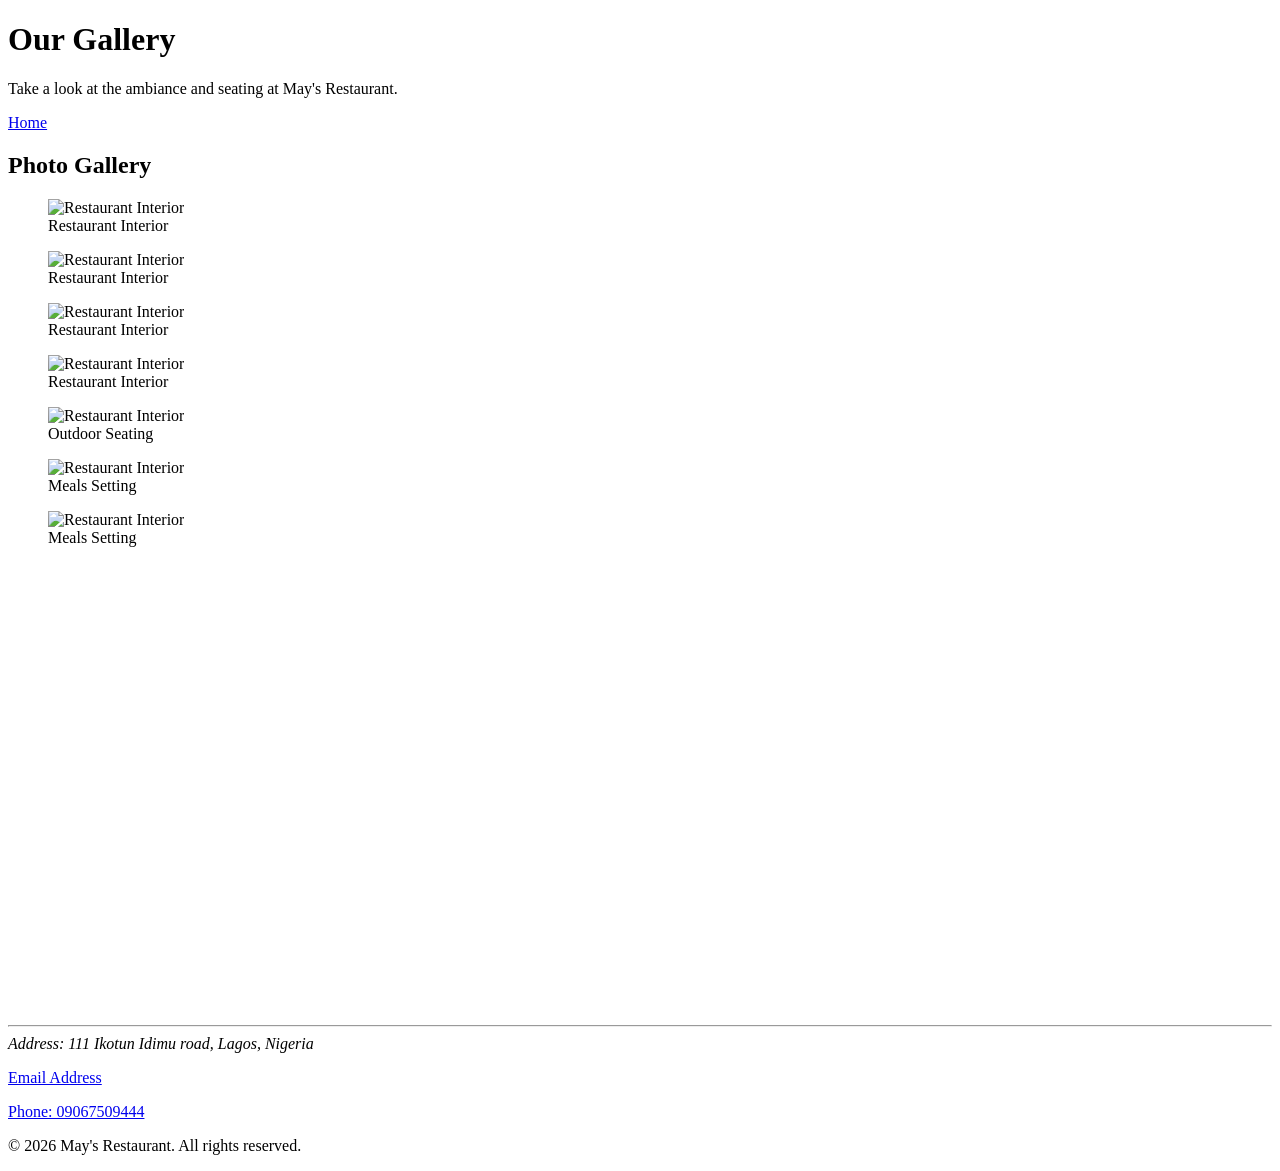
==== gallery.html @ 360b0111 "first commit" ====
<!DOCTYPE html>
<html lang="en">
    <head>
        <meta charset="UTF-8">
        <meta name="viewport" content="width=device-width, initial-scale=1.0">
        <title>Gallery - May's Restaurant</title>
    </head>
    <body>
        <header>
            <h1>Our Gallery</h1>
            <p>Take a look at the ambiance and seating at May's Restaurant.</p>
        </header>

        <nav>
            <a href="index.html">Home</a>  
        </nav>

        <main>
            <section id="gallery">
                <h2>Photo Gallery</h2>
                <figure>
                    <img src="fine dining 2.jpg" alt="Restaurant Interior" width="600" height="400">
                    <figcaption>Restaurant Interior</figcaption>
                </figure>
                <figure>
                    <img src="fine dining 3.jpg " alt="Restaurant Interior" width="600" height="400">
                    <figcaption>Restaurant Interior</figcaption>
                </figure>
                <figure>
                    <img src="fine dining 4.jpg " alt="Restaurant Interior" width="600" height="400">
                    <figcaption>Restaurant Interior</figcaption>
                </figure>

                <figure>
                    <img src="fine dining 5.jpg " alt="Restaurant Interior" width="600" height="400">
                    <figcaption>Restaurant Interior</figcaption>
                </figure>

                <figure>
                    <img src="fine dining 6.jpg " alt="Restaurant Interior" width="600" height="400">
                    <figcaption>Outdoor Seating</figcaption>
                </figure>

                <figure>
                    <img src="fine dining 7.jpg " alt="Restaurant Interior" width="600" height="400">
                    <figcaption>Meals Setting</figcaption>
                </figure>

                <figure>
                    <img src="fine dining 8.jpg " alt="Restaurant Interior" width="600" height="400">
                    <figcaption>Meals Setting</figcaption>
                </figure>
            </section>

            <iframe src="https://maps.app.goo.gl/27Dnn46e96QBrtvF9" width="600" height="450" style="border:0;" allowfullscreen="" loading="lazy"></iframe>
        </main>
        <hr>

        <footer class="footer">
            <address>
                Address: 111 Ikotun Idimu road, Lagos, Nigeria
            </address>
            <p><a href="mailto:marynwandiogo996@gmail.com">Email Address</a></p>
            <p><a href="tel:+09067509444">Phone: 09067509444</a></p>
            <p>&copy; 2026 May's Restaurant. All rights reserved.</p>
        </footer>
    </body> 
</html>
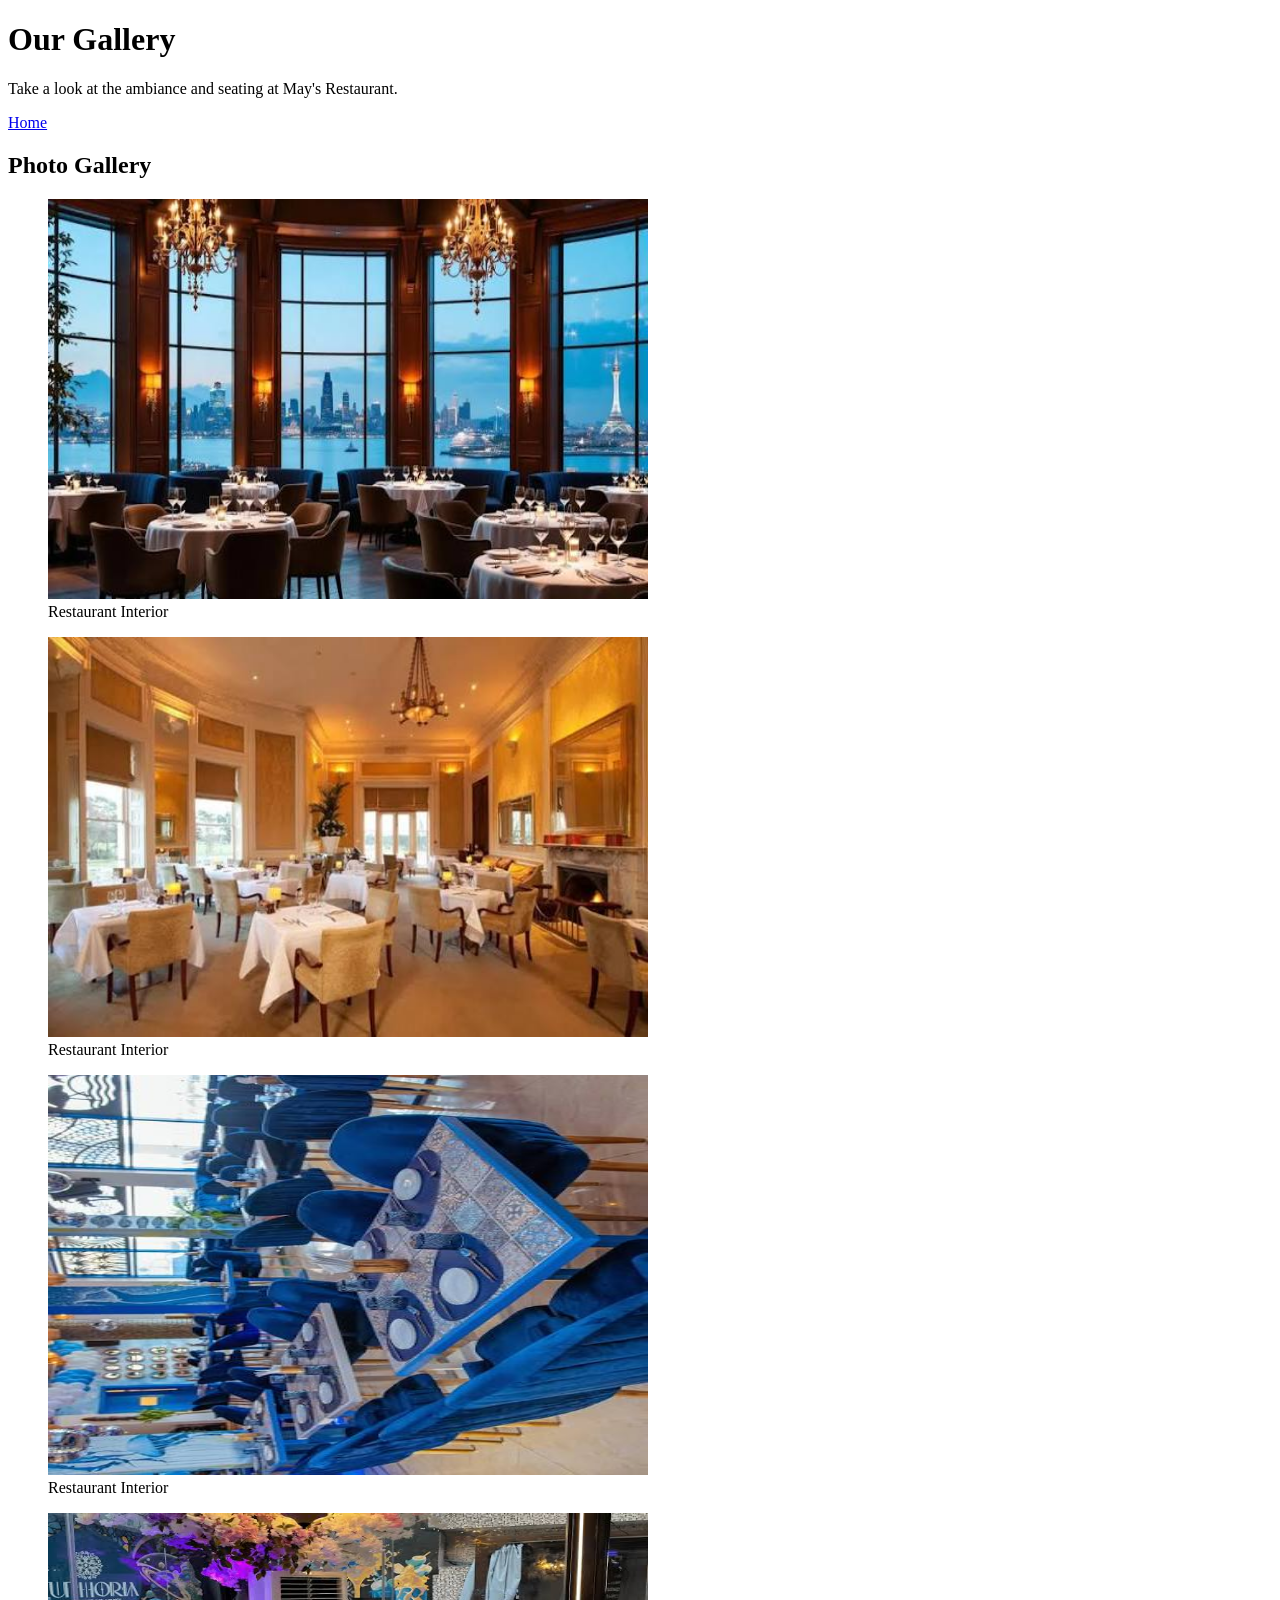
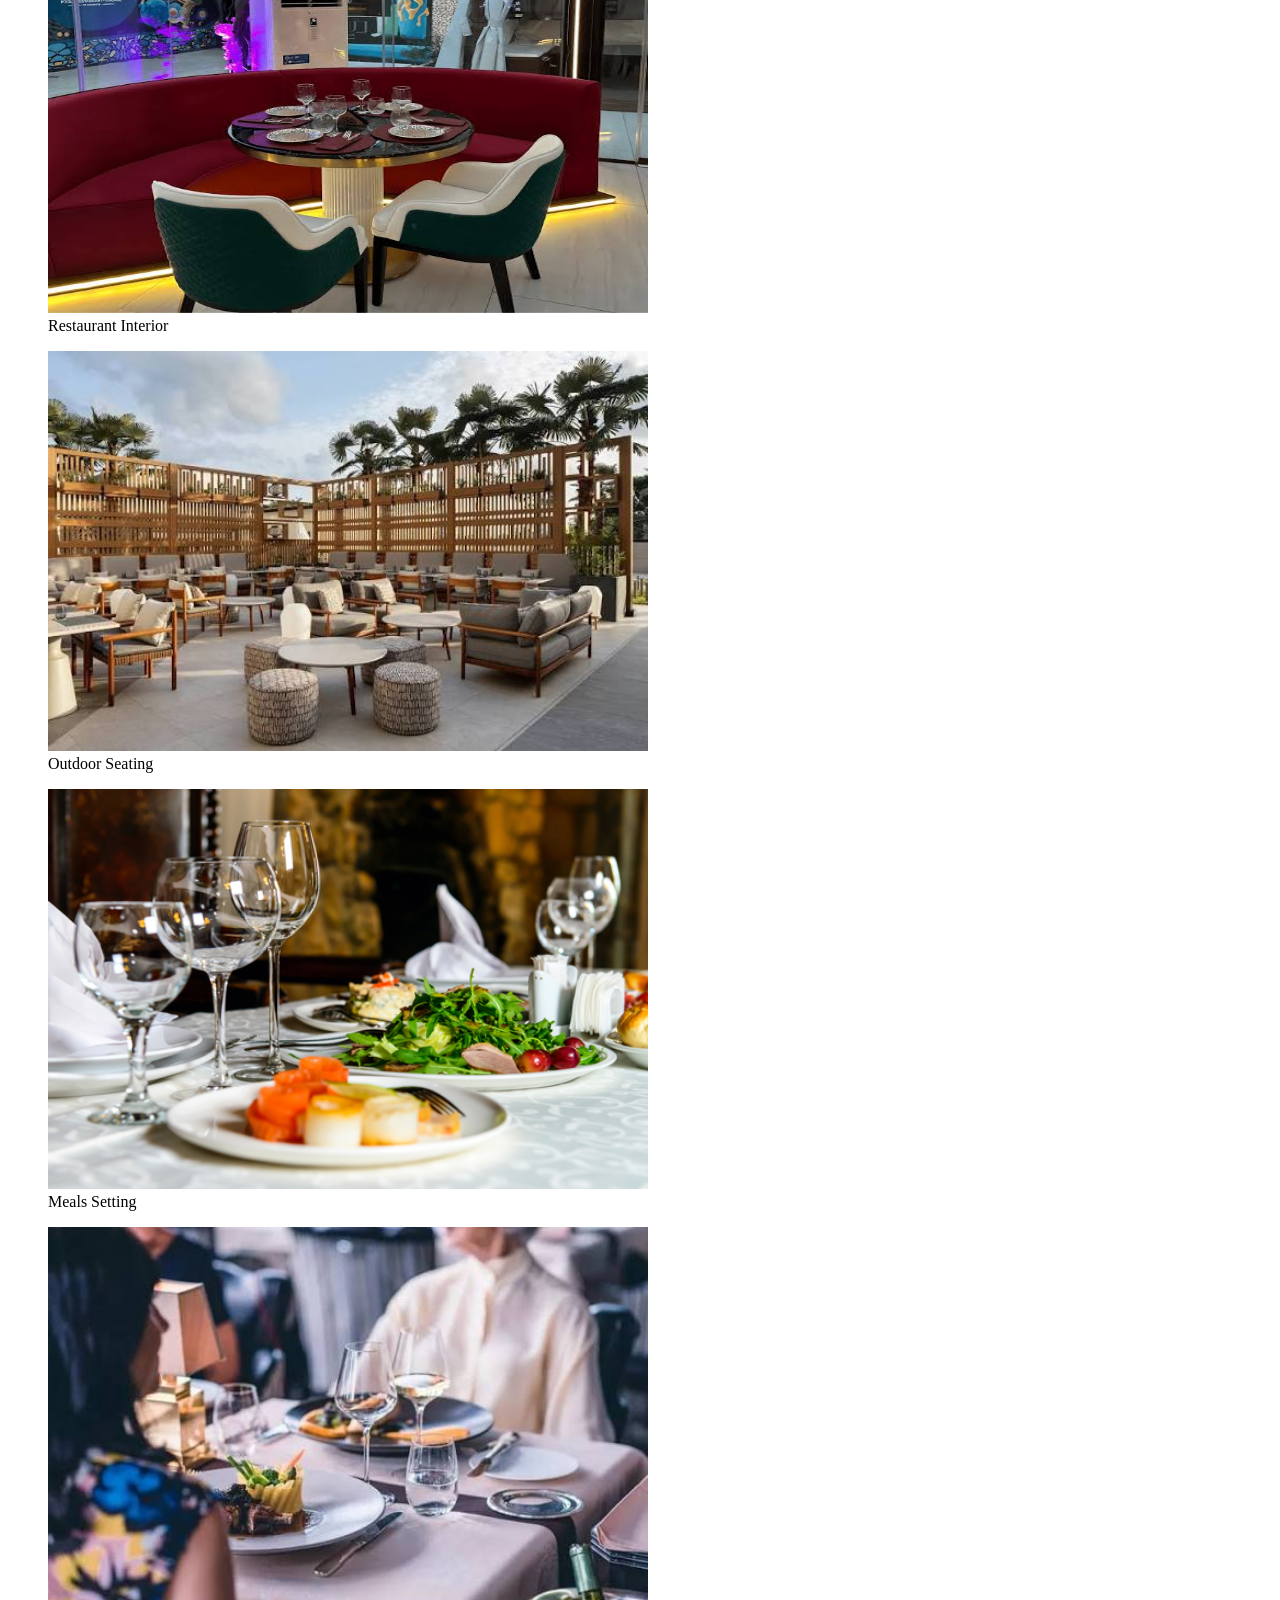
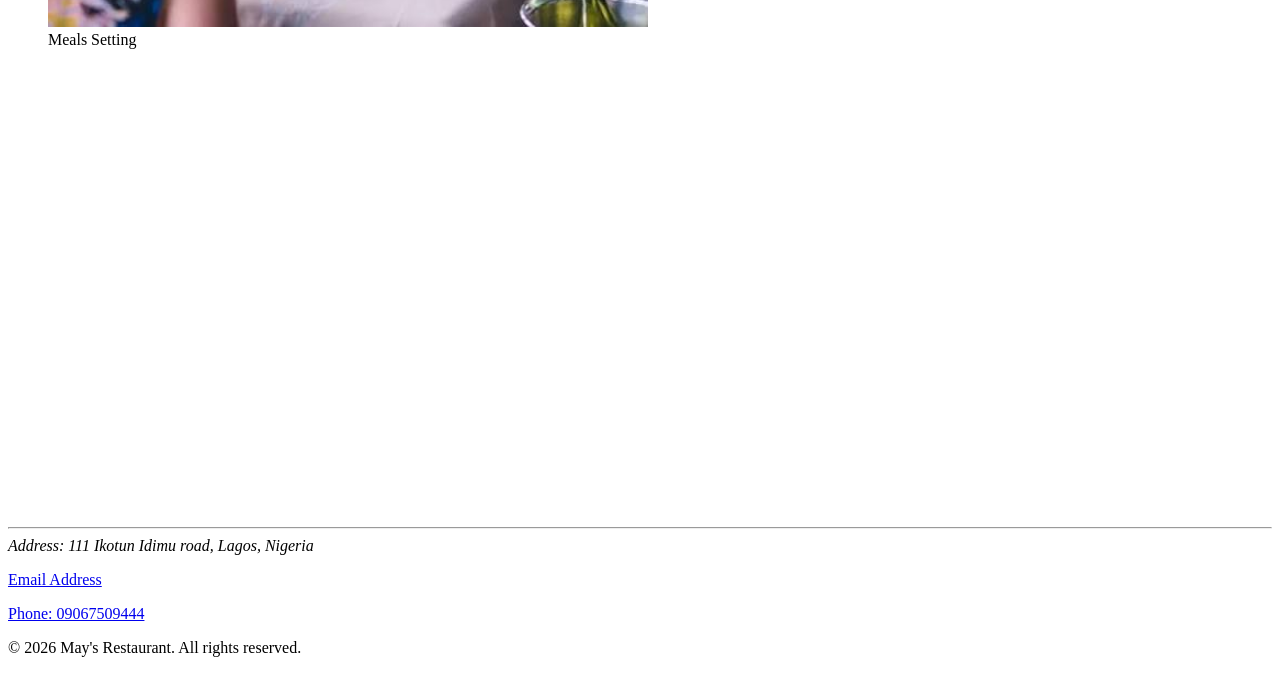
==== commit 1450d448: "15 23 6 27 31 36 41 46 51" ====
--- a/gallery.html
+++ b/gallery.html
@@ -3,6 +3,7 @@
     <head>
         <meta charset="UTF-8">
         <meta name="viewport" content="width=device-width, initial-scale=1.0">
+        <link rel="stylesheet" href="style.css">
         <title>Gallery - May's Restaurant</title>
     </head>
     <body>
@@ -19,35 +20,35 @@
             <section id="gallery">
                 <h2>Photo Gallery</h2>
                 <figure>
-                    <img src="fine dining 2.jpg" alt="Restaurant Interior" width="600" height="400">
+                    <img src="fine-dining-2.jpg" alt="Restaurant Interior" width="600" height="400">
                     <figcaption>Restaurant Interior</figcaption>
                 </figure>
                 <figure>
-                    <img src="fine dining 3.jpg " alt="Restaurant Interior" width="600" height="400">
+                    <img src="fine-dining-3.jpg" alt="Restaurant Interior" width="600" height="400">
                     <figcaption>Restaurant Interior</figcaption>
                 </figure>
                 <figure>
-                    <img src="fine dining 4.jpg " alt="Restaurant Interior" width="600" height="400">
+                    <img src="fine-dining-4.jpg" alt="Restaurant Interior" width="600" height="400">
                     <figcaption>Restaurant Interior</figcaption>
                 </figure>
 
                 <figure>
-                    <img src="fine dining 5.jpg " alt="Restaurant Interior" width="600" height="400">
+                    <img src="fine-dining-5.jpg" alt="Restaurant Interior" width="600" height="400">
                     <figcaption>Restaurant Interior</figcaption>
                 </figure>
 
                 <figure>
-                    <img src="fine dining 6.jpg " alt="Restaurant Interior" width="600" height="400">
+                    <img src="fine-dining-6.jpg" alt="Restaurant Interior" width="600" height="400">
                     <figcaption>Outdoor Seating</figcaption>
                 </figure>
 
                 <figure>
-                    <img src="fine dining 7.jpg " alt="Restaurant Interior" width="600" height="400">
+                    <img src="fine-dining-7.jpg" alt="Restaurant Interior" width="600" height="400">
                     <figcaption>Meals Setting</figcaption>
                 </figure>
 
                 <figure>
-                    <img src="fine dining 8.jpg " alt="Restaurant Interior" width="600" height="400">
+                    <img src="fine-dining-8.jpg" alt="Restaurant Interior" width="600" height="400">
                     <figcaption>Meals Setting</figcaption>
                 </figure>
             </section>
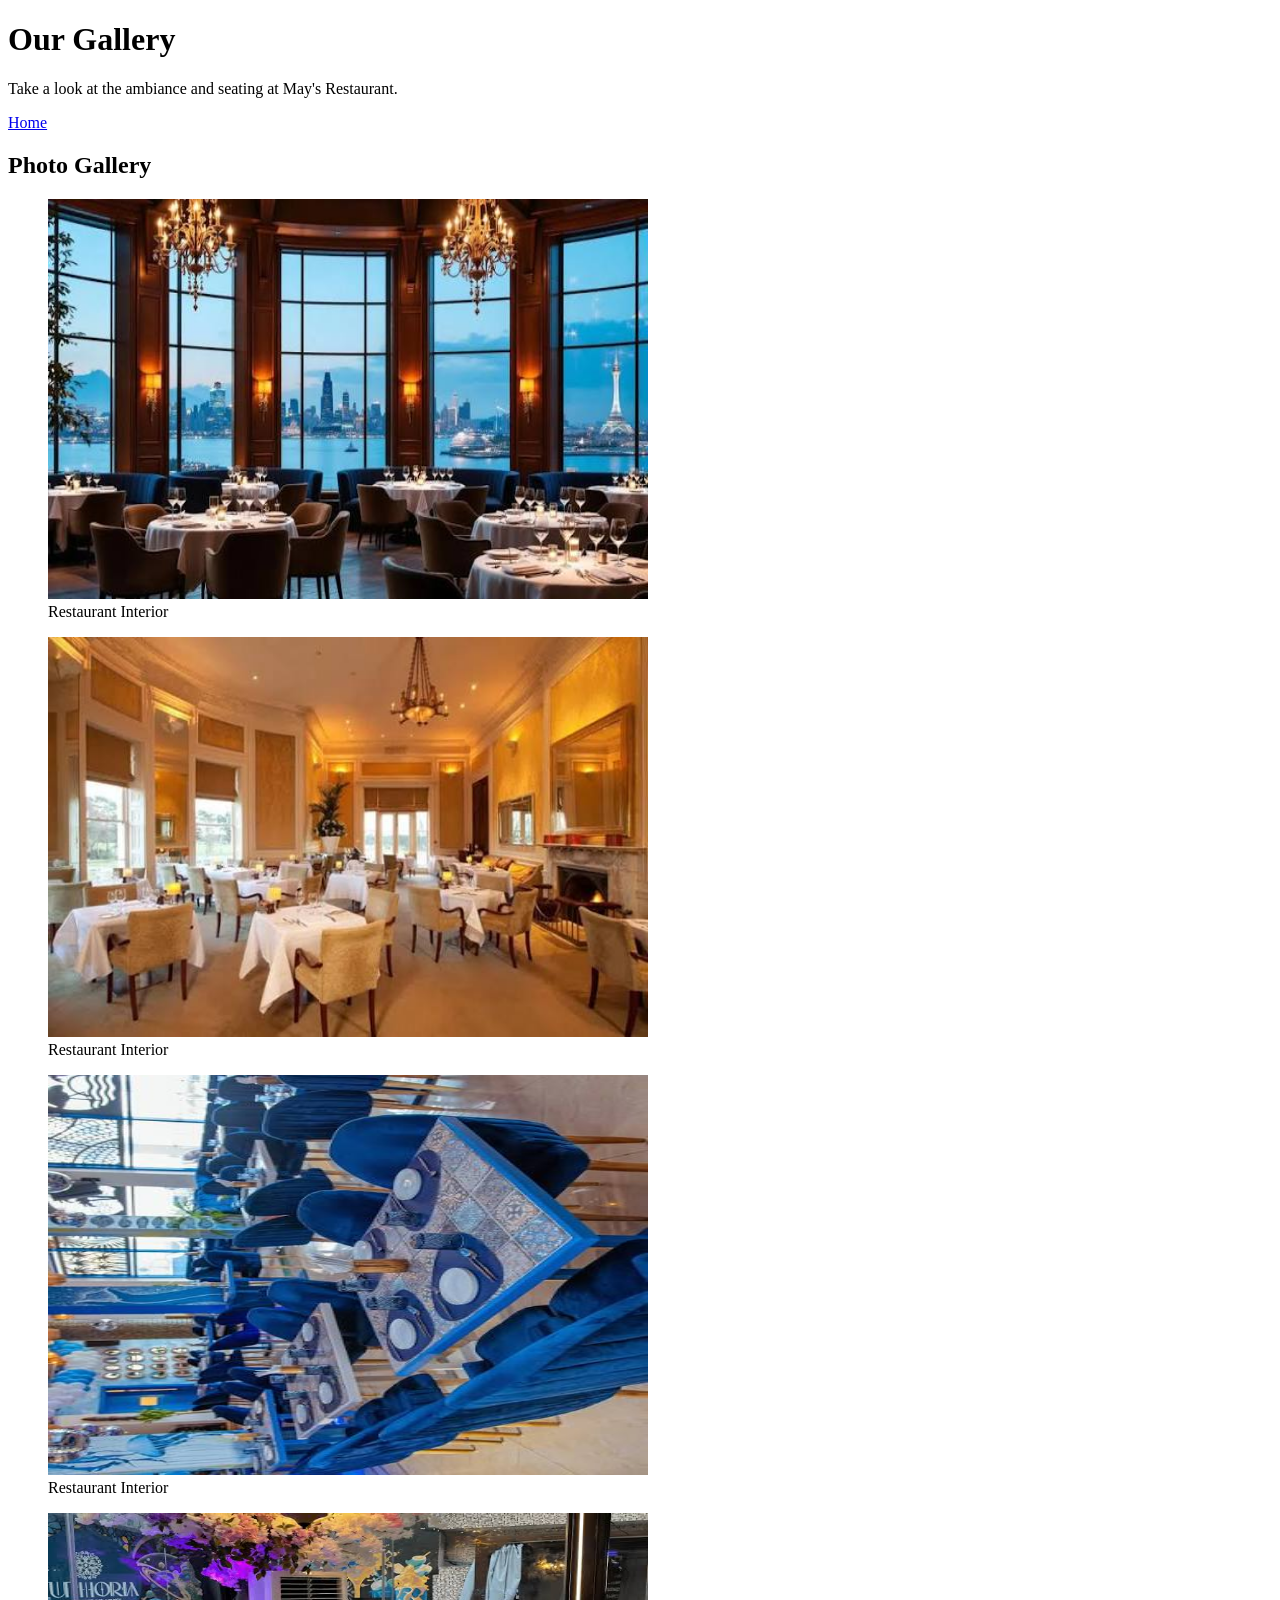
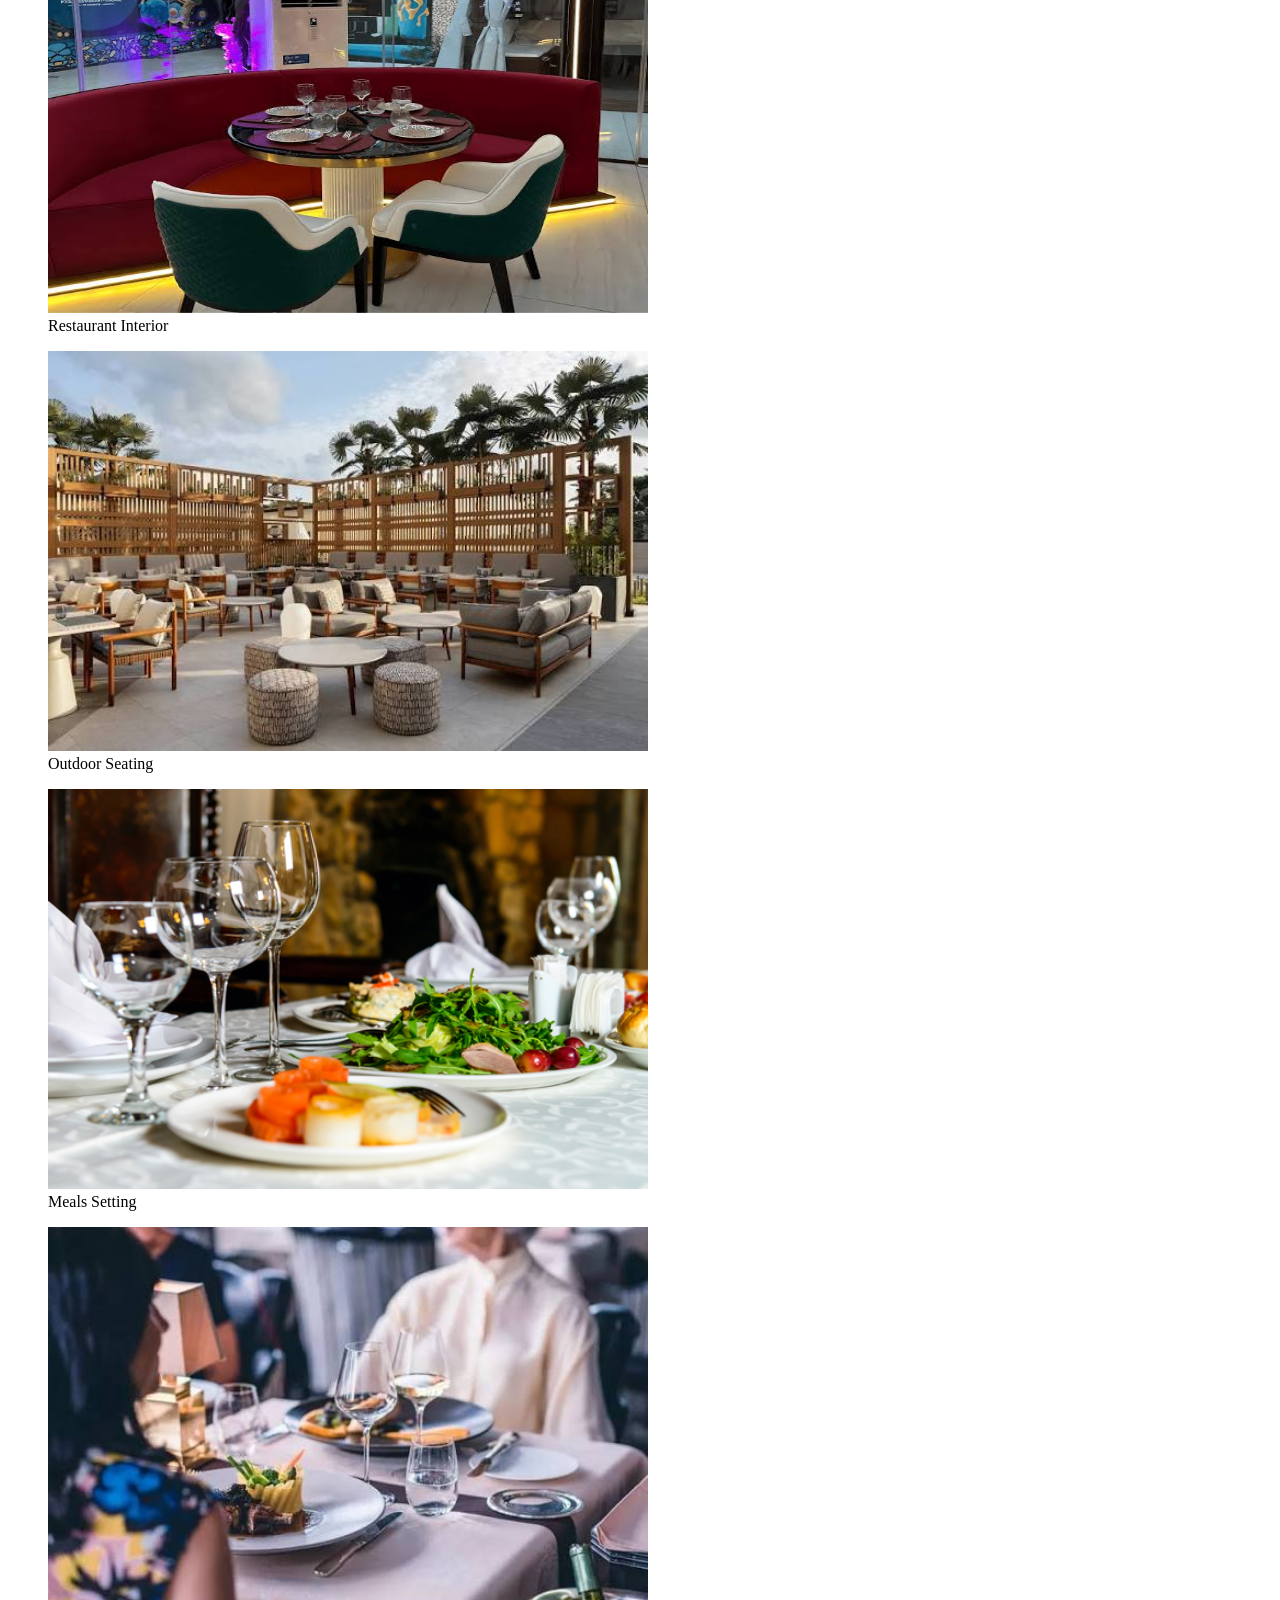
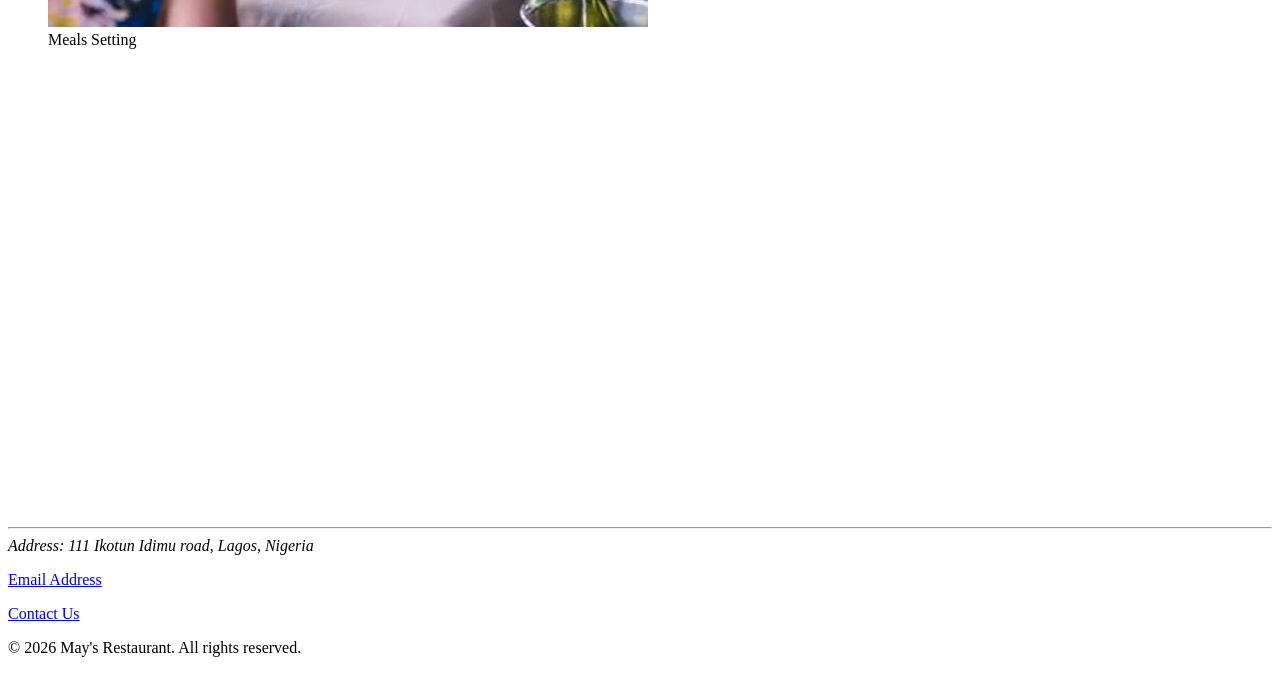
==== commit d691fc63: "8" ====
--- a/gallery.html
+++ b/gallery.html
@@ -62,7 +62,7 @@
                 Address: 111 Ikotun Idimu road, Lagos, Nigeria
             </address>
             <p><a href="mailto:marynwandiogo996@gmail.com">Email Address</a></p>
-            <p><a href="tel:+09067509444">Phone: 09067509444</a></p>
+            <p><a href="tel:+2349067509444">Contact Us</a></p>
             <p>&copy; 2026 May's Restaurant. All rights reserved.</p>
         </footer>
     </body> 
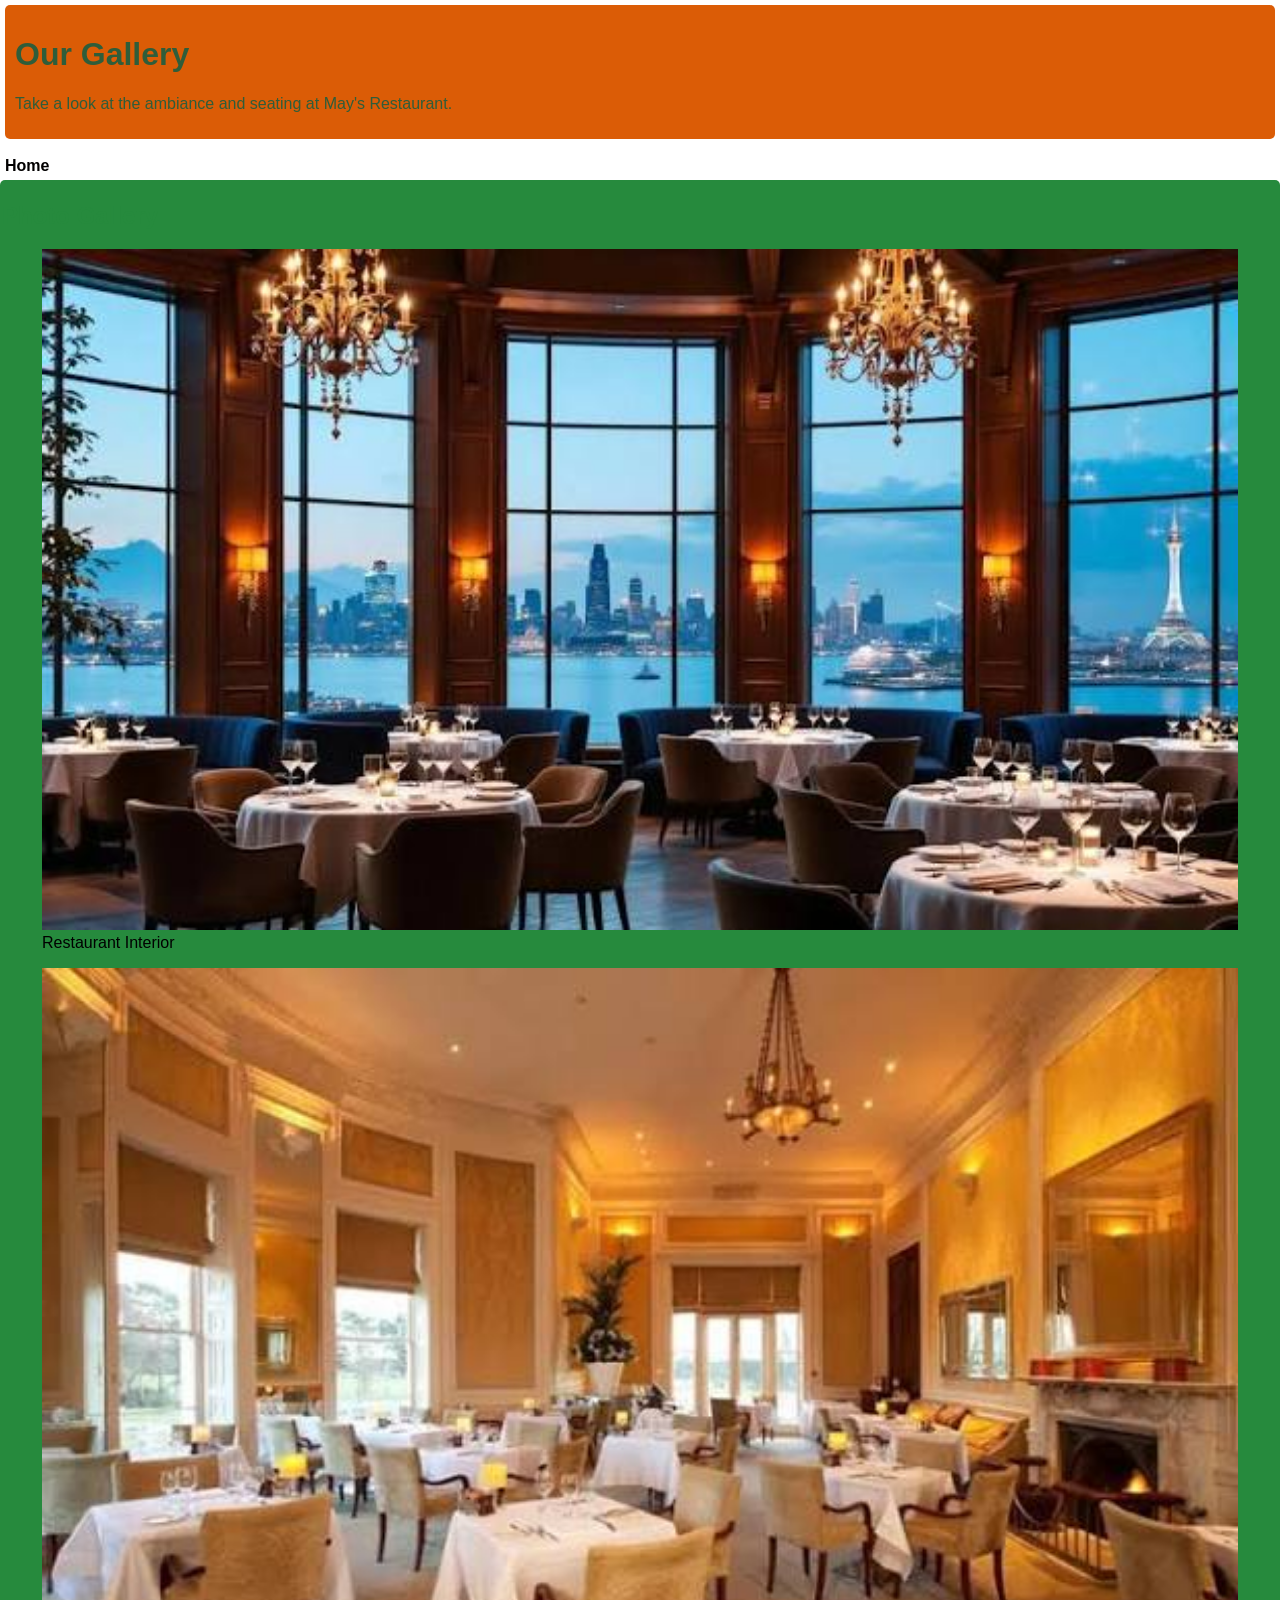
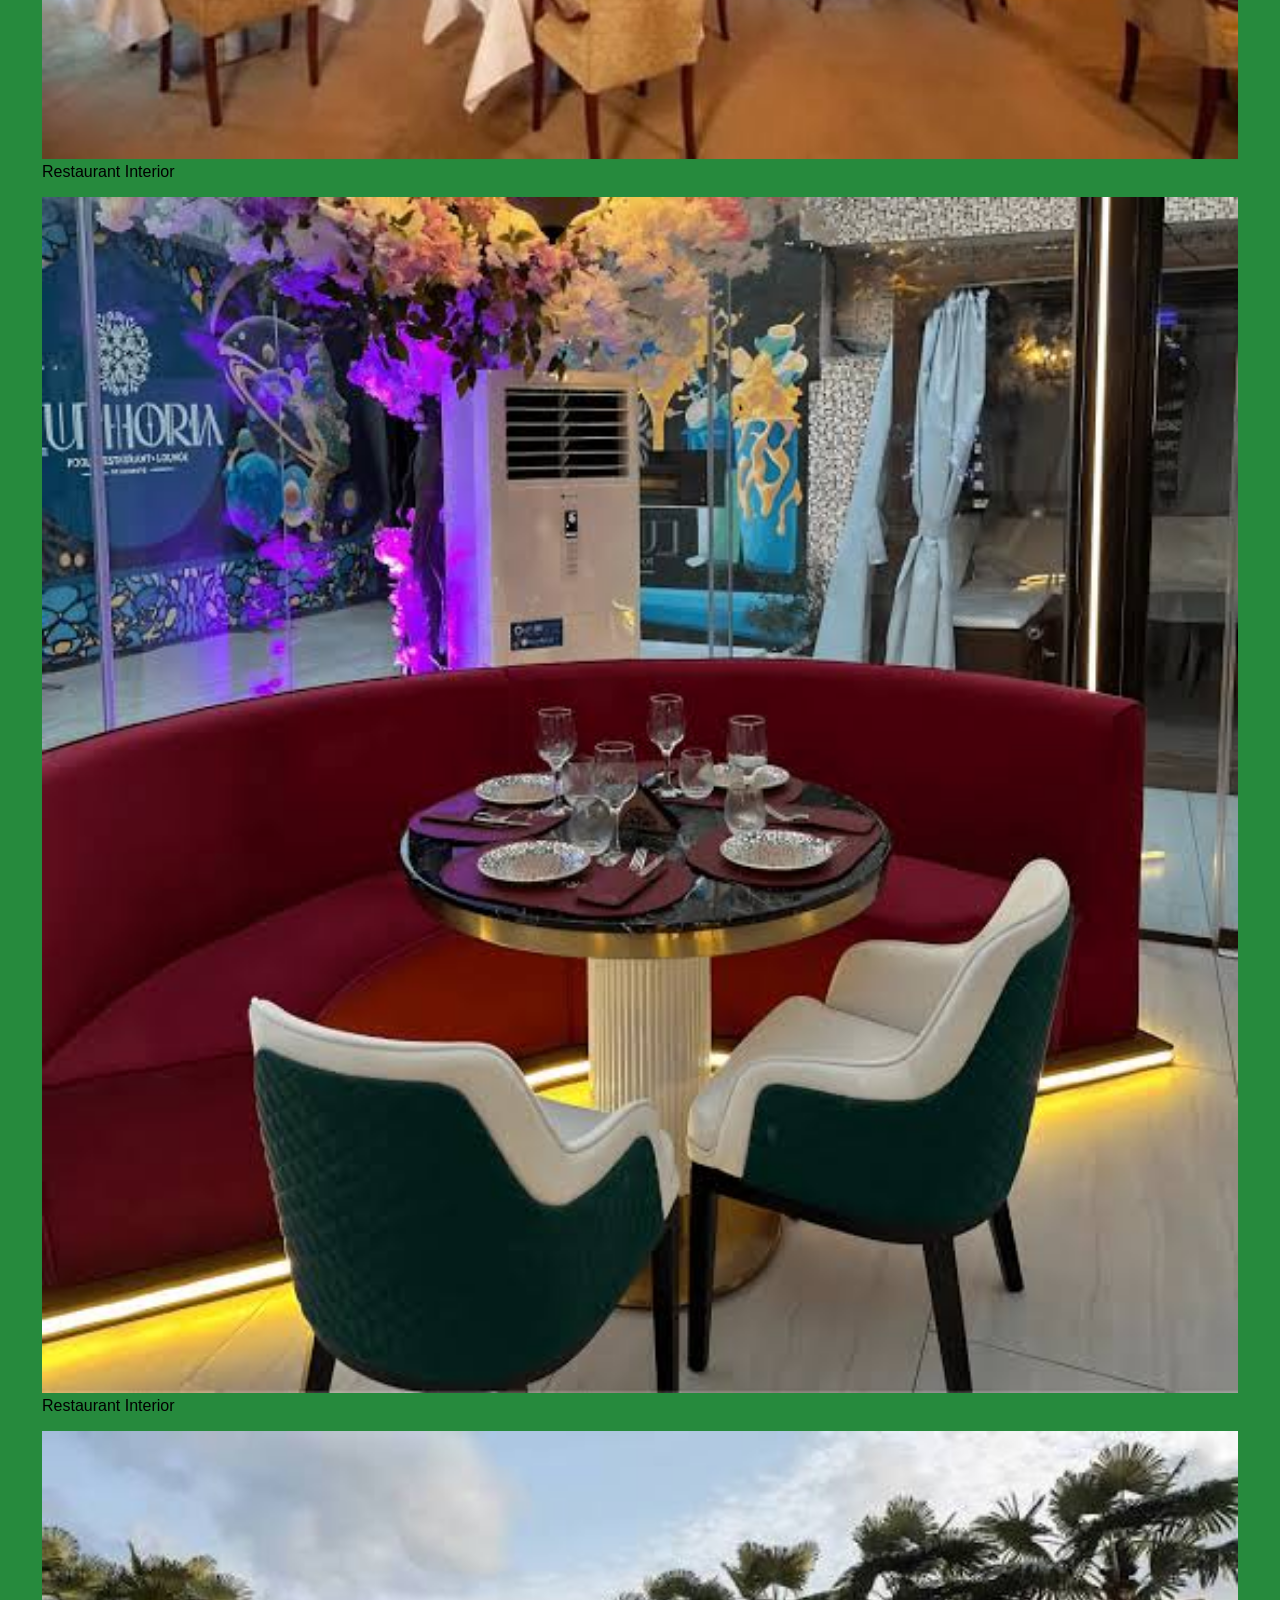
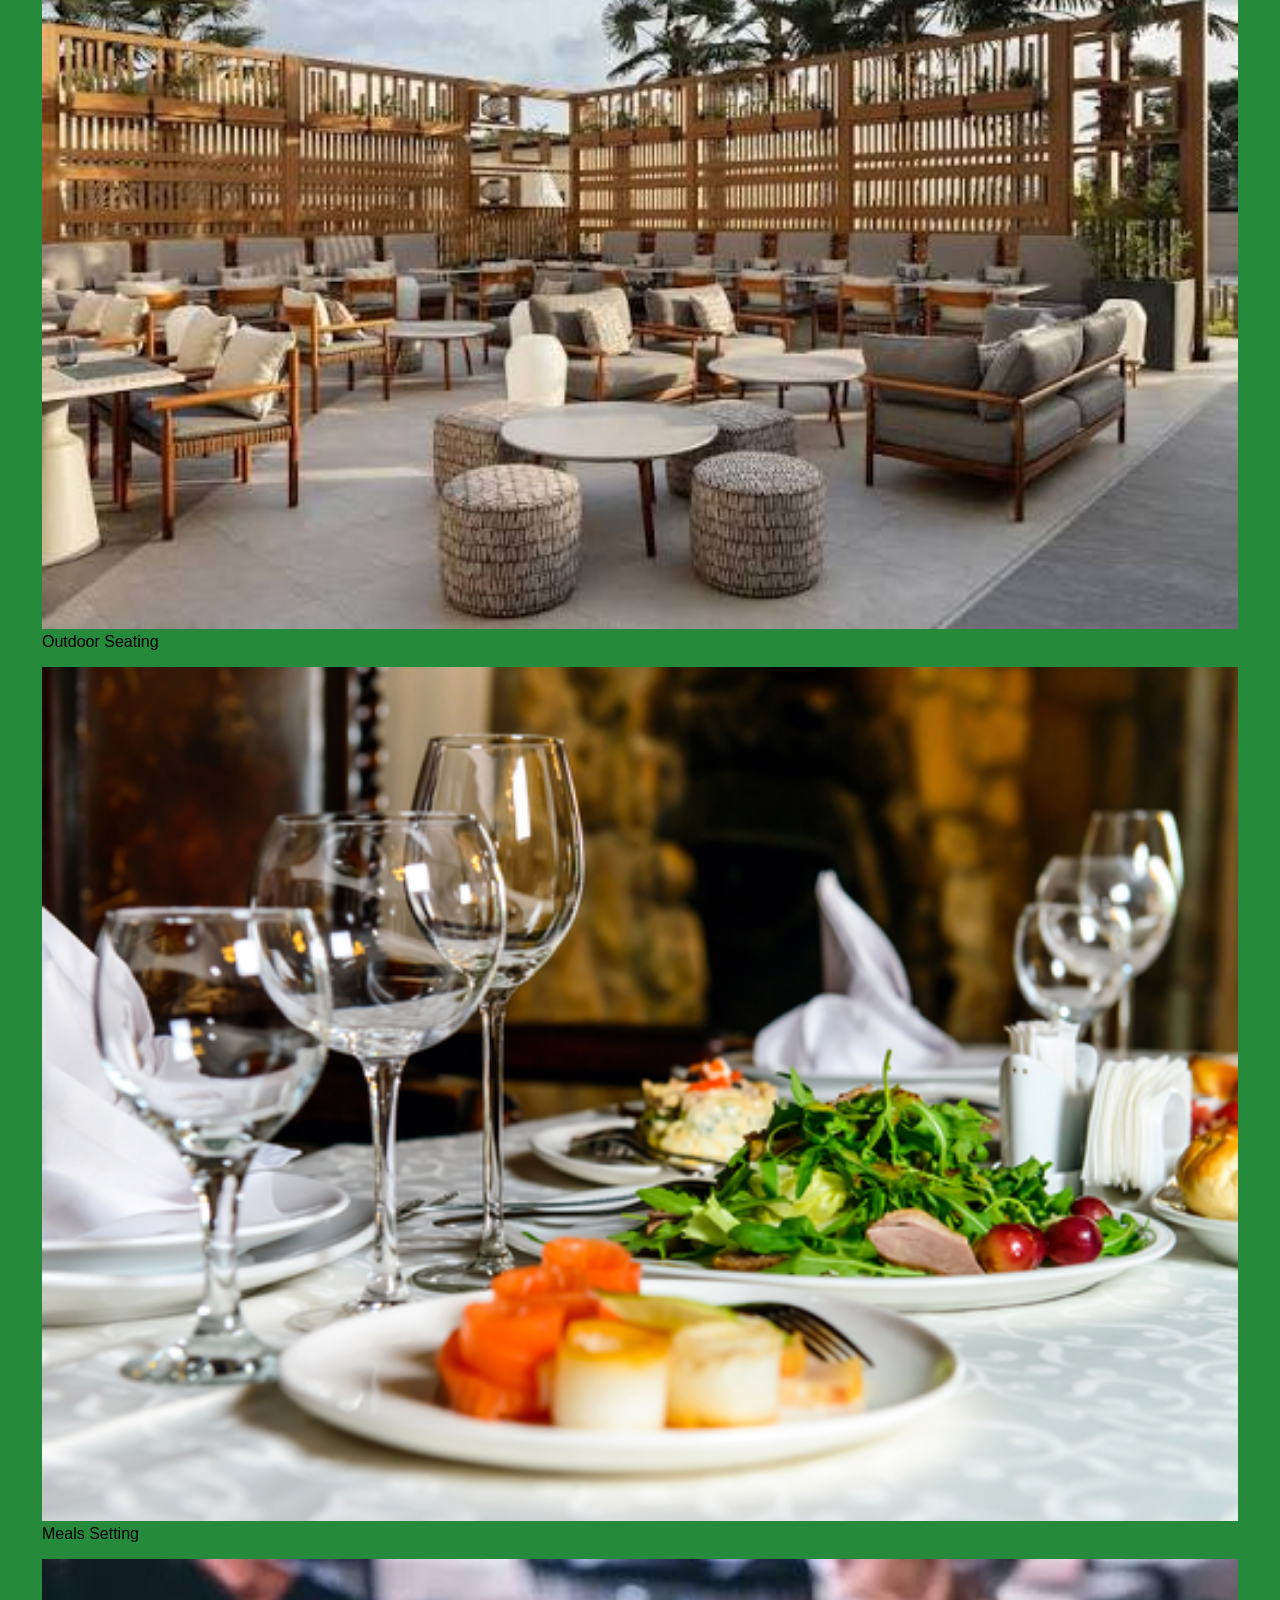
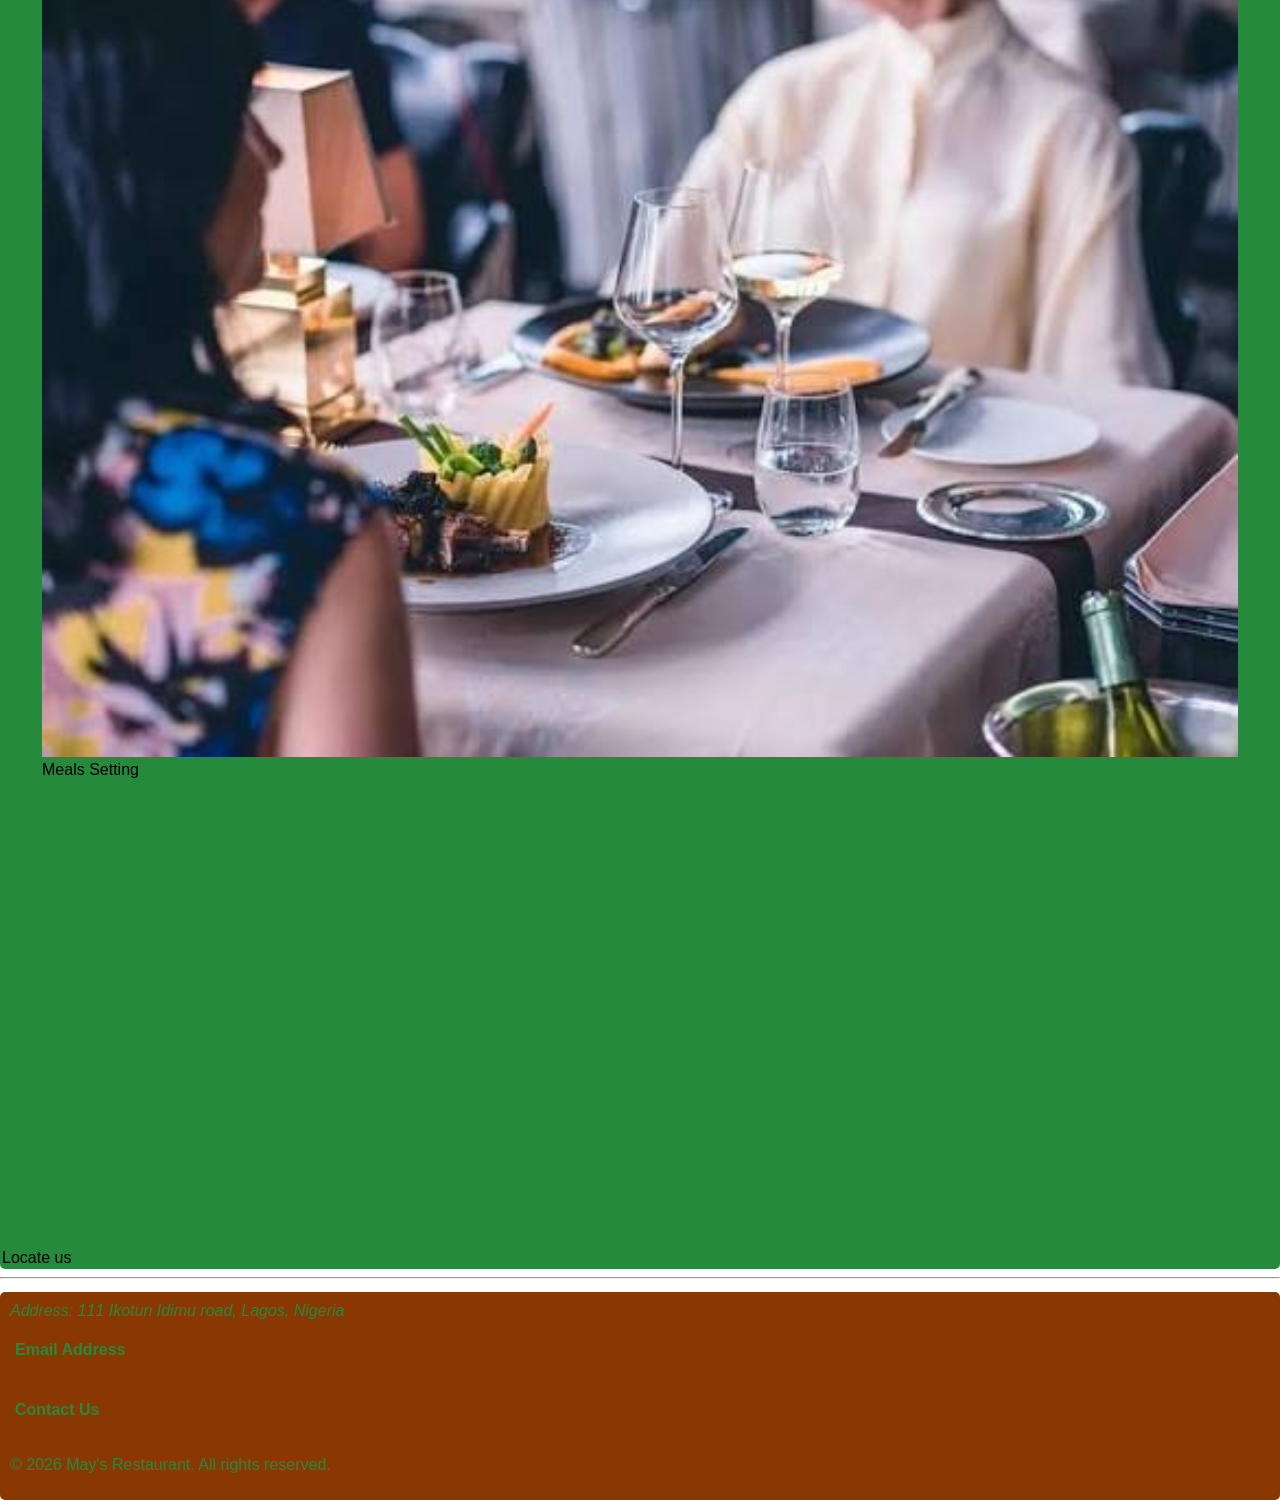
==== commit b746d422: "commit all" ====
--- a/gallery.html
+++ b/gallery.html
@@ -3,7 +3,7 @@
     <head>
         <meta charset="UTF-8">
         <meta name="viewport" content="width=device-width, initial-scale=1.0">
-        <link rel="stylesheet" href="style.css">
+        <link rel="stylesheet" href="gallery.css">
         <title>Gallery - May's Restaurant</title>
     </head>
     <body>
@@ -20,40 +20,37 @@
             <section id="gallery">
                 <h2>Photo Gallery</h2>
                 <figure>
-                    <img src="fine-dining-2.jpg" alt="Restaurant Interior" width="600" height="400">
+                    <img src="fine-dining-2.jpg" alt="A picture of a dine" width="600" height="400">
                     <figcaption>Restaurant Interior</figcaption>
                 </figure>
                 <figure>
-                    <img src="fine-dining-3.jpg" alt="Restaurant Interior" width="600" height="400">
+                    <img src="fine-dining-3.jpg" alt="A picture of a fine dining experience" width="600" height="400">
                     <figcaption>Restaurant Interior</figcaption>
                 </figure>
+        
                 <figure>
-                    <img src="fine-dining-4.jpg" alt="Restaurant Interior" width="600" height="400">
+                    <img src="fine-dining-5.jpg" alt="A picture of the restaurant's interior design" width="600" height="400">
                     <figcaption>Restaurant Interior</figcaption>
                 </figure>
 
                 <figure>
-                    <img src="fine-dining-5.jpg" alt="Restaurant Interior" width="600" height="400">
-                    <figcaption>Restaurant Interior</figcaption>
-                </figure>
-
-                <figure>
-                    <img src="fine-dining-6.jpg" alt="Restaurant Interior" width="600" height="400">
+                    <img src="fine-dining-6.jpg" alt="A picture of the restaurant's outdoor seating" width="600" height="400">
                     <figcaption>Outdoor Seating</figcaption>
                 </figure>
 
                 <figure>
-                    <img src="fine-dining-7.jpg" alt="Restaurant Interior" width="600" height="400">
+                    <img src="fine-dining-7.jpg" alt="A picture of the restaurant's dining area" width="600" height="400">
                     <figcaption>Meals Setting</figcaption>
                 </figure>
 
                 <figure>
-                    <img src="fine-dining-8.jpg" alt="Restaurant Interior" width="600" height="400">
+                    <img src="fine-dining-8.jpg" alt="A picture of the restaurant's bar" width="600" height="400">
                     <figcaption>Meals Setting</figcaption>
                 </figure>
             </section>
 
-            <iframe src="https://maps.app.goo.gl/27Dnn46e96QBrtvF9" width="600" height="450" style="border:0;" allowfullscreen="" loading="lazy"></iframe>
+            <iframe src="https://www.google.com/maps/embed?pb=!4v1791357658115!6m8!1m7!1sF3sPjzPBGP_iRcxJM47E-g!2m2!1d6.559344809939408!2d3.270020761710481!3f270!4f0!5f0.7820865974627469" width="600" height="450" style="border:0;" allowfullscreen="" loading="lazy" referrerpolicy="strict-origin-when-cross-origin"></iframe>
+            <figcaption>Locate us</figcaption>
         </main>
         <hr>
 
--- a/gallery.css
+++ b/gallery.css
@@ -0,0 +1,83 @@
+html, body {
+    font-family: calibri, sans-serif;
+    margin: 0;
+    padding: 0;
+    color: #268a3d;
+}
+
+header {
+    background-color: #db5c06;
+    color: #2f5d3a;
+    margin: 5px;
+    padding: 10px;
+    border-radius: 5px;
+}
+
+nav{
+    display: grid;
+    text-align: left;
+    margin-top: 1cqi;
+}
+
+nav a{
+    text-decoration: none;
+    color: #020000;
+    font-weight: bold;
+    padding: 5px;
+    transition: background-color 0.2s ease;
+}
+
+nav a:hover{
+    background-color: #020000;
+    color: #2f5d3a;
+}
+
+main{
+    border-radius: 5px;
+    background-color: #268a3d;
+    padding: 2px;
+}
+
+
+main figcaption{
+    color: #000;
+    font-weight: 50;
+}
+
+.footer {
+    background-color: #8a3802;
+    color: #268a3d;
+    text-align: left;
+    padding: 10px;
+    margin-top: 1cqi;
+    display: grid;
+    border-radius: 5px;
+}
+
+.footer a {
+    text-decoration: none;
+    color: #268a3d;
+    font-weight: bold;
+    padding: 5px;
+    display: inline-flex;
+    transition: background-color 0.3s ease;
+    gap: 10px;
+}
+
+@media{
+    body{
+        width: 100%;
+    }
+
+    main img{ 
+    width: 100%;
+    height: 100%;
+    }
+    
+    main .iframe{
+        width: 100%;
+        height: 100%;
+    }
+
+}
+
